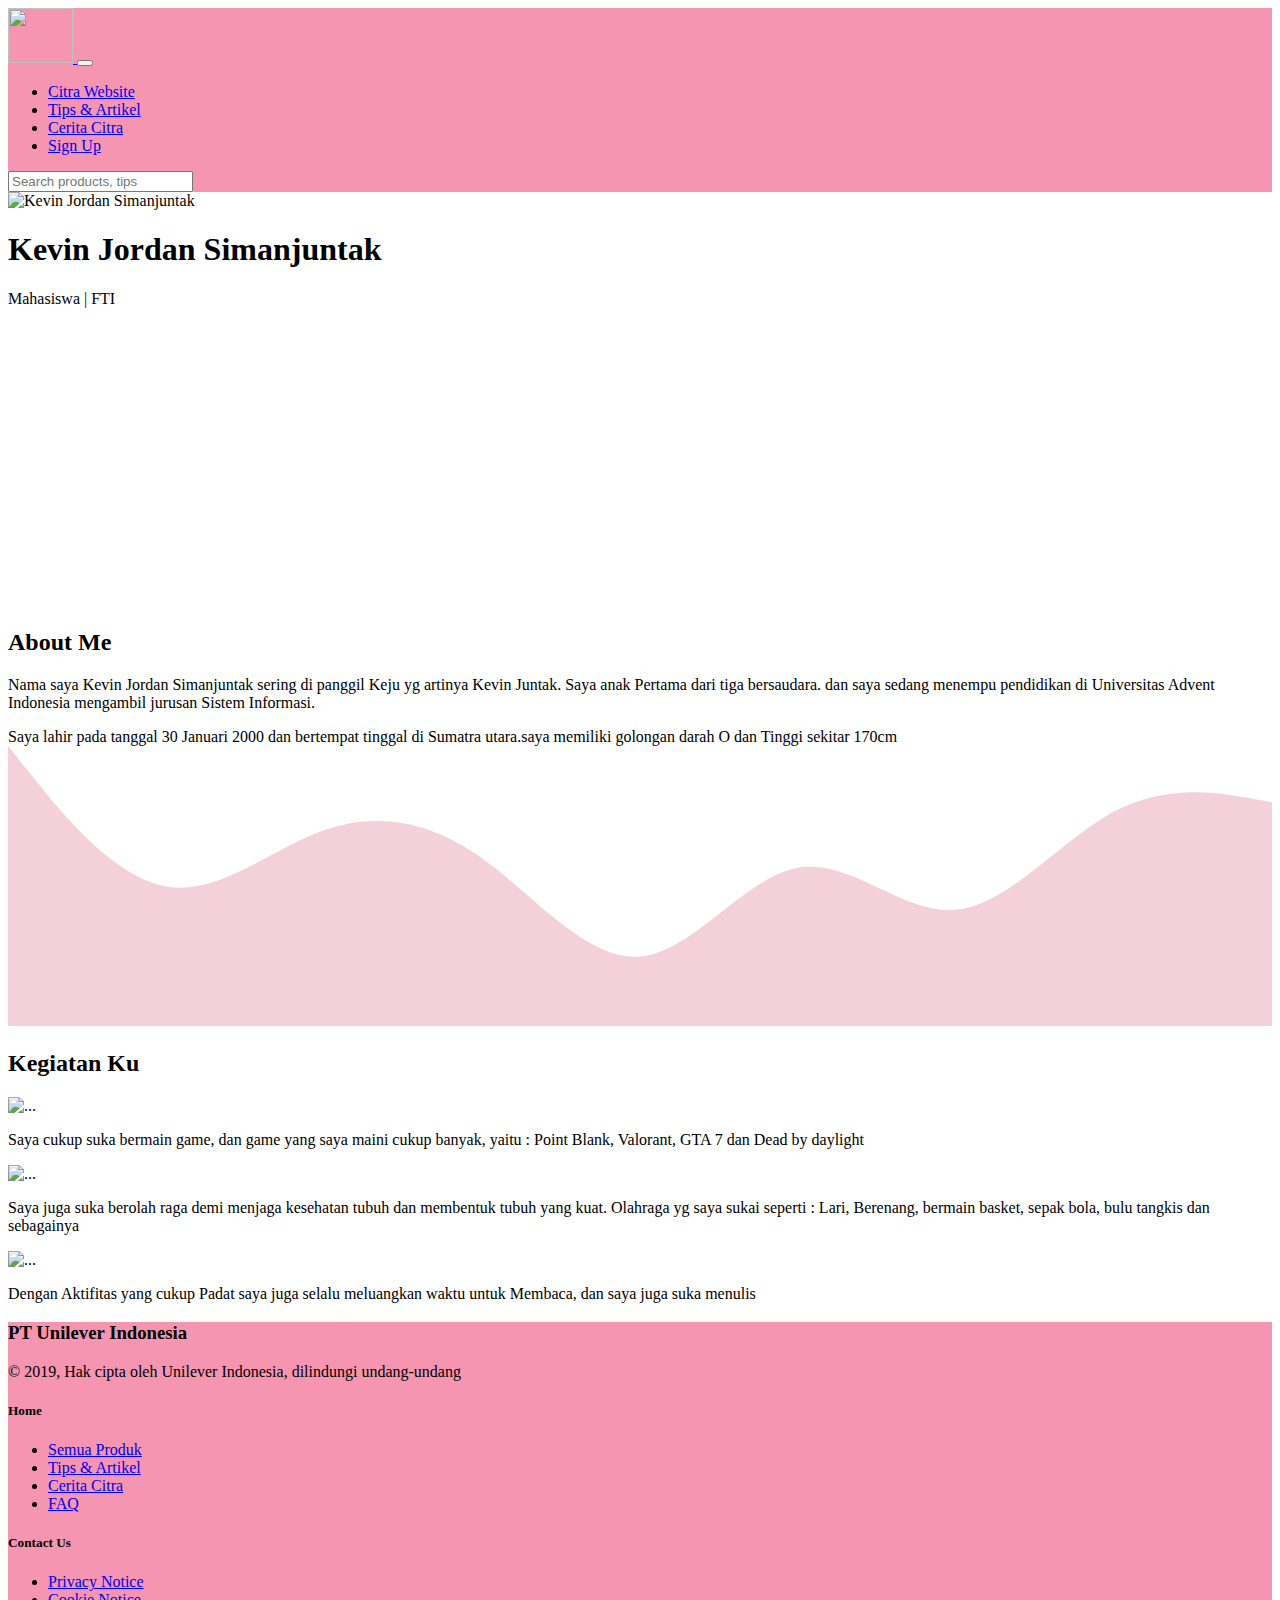
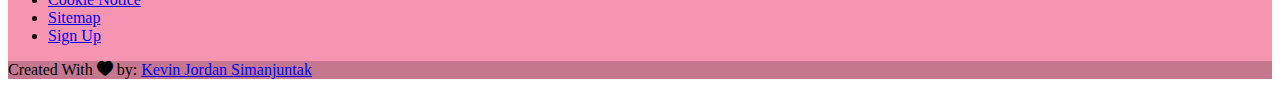
==== biodata.html @ 5cf88d06 "Create biodata.html" ====
<!DOCTYPE html>
<html lang="en">
  <head>
    <!-- Required meta tags -->
    <meta charset="utf-8" />
    <meta name="viewport" content="width=device-width, initial-scale=1" />

    <!-- Bootstrap CSS -->
    <link href="https://cdn.jsdelivr.net/npm/bootstrap@5.0.2/dist/css/bootstrap.min.css" rel="stylesheet" integrity="sha384-EVSTQN3/azprG1Anm3QDgpJLIm9Nao0Yz1ztcQTwFspd3yD65VohhpuuCOmLASjC" crossorigin="anonymous" />

    <link rel="stylesheet" href="https://cdn.jsdelivr.net/npm/bootstrap-icons@1.7.2/font/bootstrap-icons.css" />

    <link rel="stylesheet" href="style.css" />

    <title>My Portofolio | Kevin Jordan Simanjuntak</title>
  </head>
  <body>
    <nav class="navbar navbar-expand-sm navbar-dark shadow-sm" style="background-color: #f595b2">
      <div class="container">
        <a class="navbar-brand" href="#">
          <img src="https://www.cantikcitra.co.id/sk-eu/content/dam/brands/citra/indonesia/1702252-citra-logo-3000x3000-transparent-rev.png.rendition.1280.1280.png" alt="" width="65" height="55" class="d-inline-block align-text-top" />
        </a>
        <button class="navbar-toggler" type="button" data-bs-toggle="collapse" data-bs-target="#mynavbar">
          <span class="navbar-toggler-icon"></span>
        </button>
        <div class="collapse navbar-collapse" id="mynavbar">
          <ul class="navbar-nav me-auto">
            <li class="nav-item">
              <a class="nav-link" href="index.html">Citra Website</a>
            </li>
            <li class="nav-item">
              <a class="nav-link" href="javascript:void(0)">Tips & Artikel</a>
            </li>
            <li class="nav-item">
              <a class="nav-link" href="javascript:void(0)">Cerita Citra</a>
            </li>
            <li class="nav-item">
              <a class="nav-link" href="javascript:void(0)">Sign Up</a>
            </li>
          </ul>
          <div class="form-outline">
            <input type="search" id="form1" class="form-control" placeholder="Search products, tips" aria-label="Search" />
          </div>
        </div>
      </div>
    </nav>

    <section class="jumbotron text-center">
      <img src="ppkepin01.jpeg" alt="Kevin Jordan Simanjuntak" width="200" class="rounded-circle" />
      <h1 class="display-4">Kevin Jordan Simanjuntak</h1>
      <p class="lead">Mahasiswa | FTI</p>
      <svg xmlns="http://www.w3.org/2000/svg" viewBox="0 0 1440 320">
        <path
          fill="#ffffff"
          fill-opacity="1"
          d="M0,64L30,101.3C60,139,120,213,180,213.3C240,213,300,139,360,112C420,85,480,107,540,144C600,181,660,235,720,218.7C780,203,840,117,900,85.3C960,53,1020,75,1080,90.7C1140,107,1200,117,1260,112C1320,107,1380,85,1410,74.7L1440,64L1440,320L1410,320C1380,320,1320,320,1260,320C1200,320,1140,320,1080,320C1020,320,960,320,900,320C840,320,780,320,720,320C660,320,600,320,540,320C480,320,420,320,360,320C300,320,240,320,180,320C120,320,60,320,30,320L0,320Z"
        ></path>
      </svg>
    </section>

    <section id="about">
      <div class="container">
        <div class="row text-center mb-3">
          <div class="col">
            <h2>About Me</h2>
          </div>
        </div>
        <div class="row justify-content-center fs-5 text-center">
          <div class="col-4">
            <p>
              Nama saya Kevin Jordan Simanjuntak sering di panggil Keju yg artinya Kevin Juntak. Saya anak Pertama dari tiga bersaudara. dan saya sedang menempu pendidikan di Universitas Advent Indonesia mengambil jurusan Sistem Informasi.
            </p>
          </div>
          <div class="col-4">Saya lahir pada tanggal 30 Januari 2000 dan bertempat tinggal di Sumatra utara.saya memiliki golongan darah O dan Tinggi sekitar 170cm</div>
        </div>
      </div>
      <svg xmlns="http://www.w3.org/2000/svg" viewBox="0 0 1440 320">
        <path
          fill=" #f3d0da"
          fill-opacity="1"
          d="M0,0L30,37.3C60,75,120,149,180,160C240,171,300,117,360,96C420,75,480,85,540,128C600,171,660,245,720,240C780,235,840,149,900,138.7C960,128,1020,192,1080,186.7C1140,181,1200,107,1260,74.7C1320,43,1380,53,1410,58.7L1440,64L1440,320L1410,320C1380,320,1320,320,1260,320C1200,320,1140,320,1080,320C1020,320,960,320,900,320C840,320,780,320,720,320C660,320,600,320,540,320C480,320,420,320,360,320C300,320,240,320,180,320C120,320,60,320,30,320L0,320Z"
        ></path>
      </svg>
    </section>

    <section id="project">
      <div class="container">
        <div class="row text-center">
          <div class="col">
            <h2>Kegiatan Ku</h2>
          </div>
        </div>
      </div>
      <div class="row">
        <div class="col-md-4 mb-3">
          <div class="card">
            <img src="playgame01.jpg" class="card-img-top" alt="..." />
            <div class="card-body">
              <p class="card-text">Saya cukup suka bermain game, dan game yang saya maini cukup banyak, yaitu : Point Blank, Valorant, GTA 7 dan Dead by daylight</p>
            </div>
          </div>
        </div>
        <div class="col-md-4">
          <div class="card">
            <img src="olahraga01.jpeg" class="card-img-top" alt="..." />
            <div class="card-body">
              <p class="card-text">Saya juga suka berolah raga demi menjaga kesehatan tubuh dan membentuk tubuh yang kuat. Olahraga yg saya sukai seperti : Lari, Berenang, bermain basket, sepak bola, bulu tangkis dan sebagainya</p>
            </div>
          </div>
        </div>
        <div class="col-md-4">
          <div class="card">
            <img src="study01.jpeg" class="card-img-top" alt="..." />
            <div class="card-body">
              <p class="card-text">Dengan Aktifitas yang cukup Padat saya juga selalu meluangkan waktu untuk Membaca, dan saya juga suka menulis</p>
            </div>
          </div>
        </div>
      </div>
    </section>
    <section class="">
      <!-- Footer -->
      <footer class="text-white" style="background-color: #f595b2">
        <!-- Grid container -->
        <div class="container p-4">
          <!--Grid row-->
          <div class="row">
            <!--Grid column-->
            <div class="col-lg-6 col-md-12 mb-4 mb-md-0">
              <h3 class="text-uppercase">PT Unilever Indonesia</h3>

              <p>© 2019, Hak cipta oleh Unilever Indonesia, dilindungi undang-undang</p>
            </div>
            <!--Grid column-->

            <!--Grid column-->
            <div class="col-lg-3 col-md-6 mb-4 mb-md-0">
              <h5 class="text-uppercase">Home</h5>

              <ul class="list-unstyled mb-0">
                <li>
                  <a href="#!" class="text-white">Semua Produk</a>
                </li>
                <li>
                  <a href="#!" class="text-white">Tips & Artikel</a>
                </li>
                <li>
                  <a href="#!" class="text-white">Cerita Citra</a>
                </li>
                <li>
                  <a href="#!" class="text-white">FAQ</a>
                </li>
              </ul>
            </div>
            <!--Grid column-->

            <!--Grid column-->
            <div class="col-lg-3 col-md-6 mb-4 mb-md-0">
              <h5 class="text-uppercase mb-0">Contact Us</h5>

              <ul class="list-unstyled">
                <li>
                  <a href="#!" class="text-white">Privacy Notice</a>
                </li>
                <li>
                  <a href="#!" class="text-white">Cookie Notice</a>
                </li>
                <li>
                  <a href="#!" class="text-white">Sitemap</a>
                </li>
                <li>
                  <a href="#!" class="text-white">Sign Up</a>
                </li>
              </ul>
            </div>
            <!--Grid column-->
          </div>
          <!--Grid row-->
        </div>
        <!-- Grid container -->

        <!-- Copyright -->
        <div class="text-center p-3" style="background-color: rgba(0, 0, 0, 0.2)">
          Created With <i class="bi bi-heart-fill"> </i>by:
          <a class="text-white" href="https://www.instagram.com/kevinjrdnn/">Kevin Jordan Simanjuntak</a>
        </div>
        <!-- Copyright -->
      </footer>
      <!-- Footer -->
    </section>
    <script src="https://cdn.jsdelivr.net/npm/bootstrap@5.0.2/dist/js/bootstrap.bundle.min.js" integrity="sha384-MrcW6ZMFYlzcLA8Nl+NtUVF0sA7MsXsP1UyJoMp4YLEuNSfAP+JcXn/tWtIaxVXM" crossorigin="anonymous"></script>
  </body>
</html>
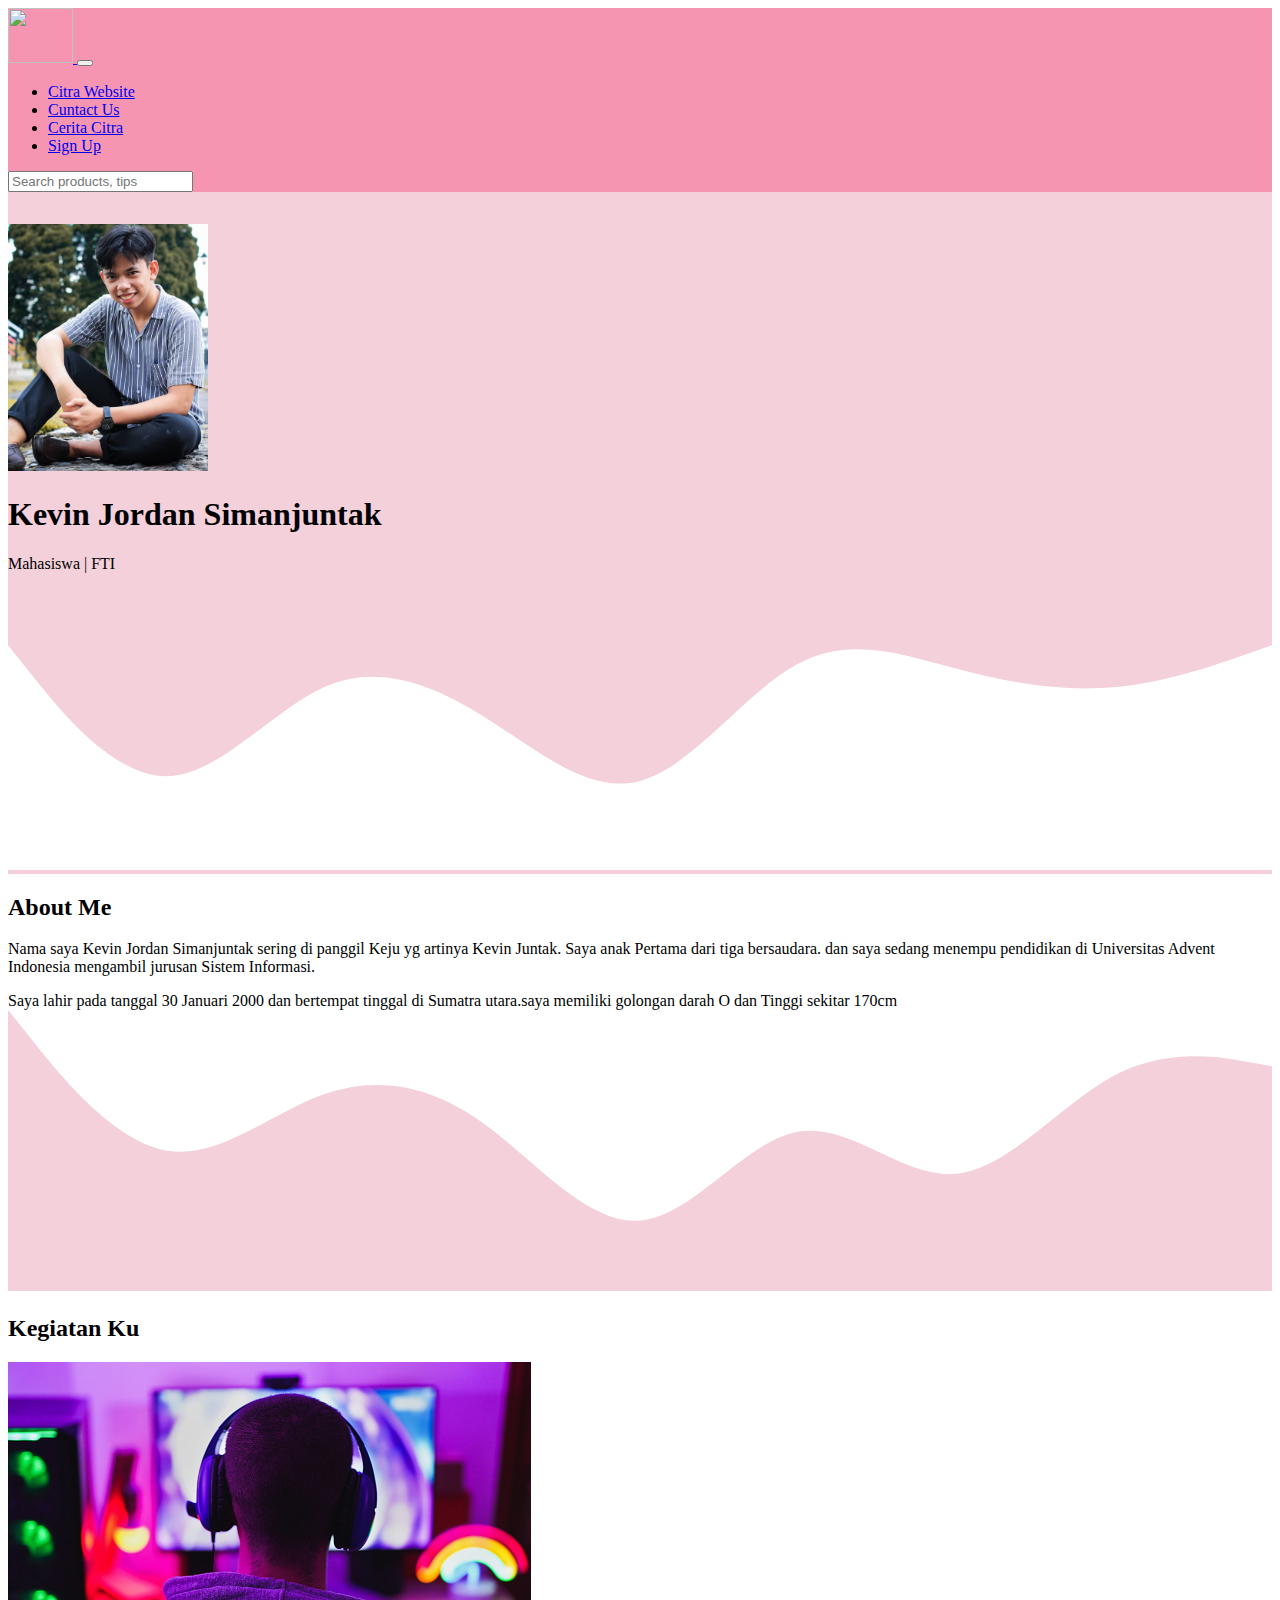
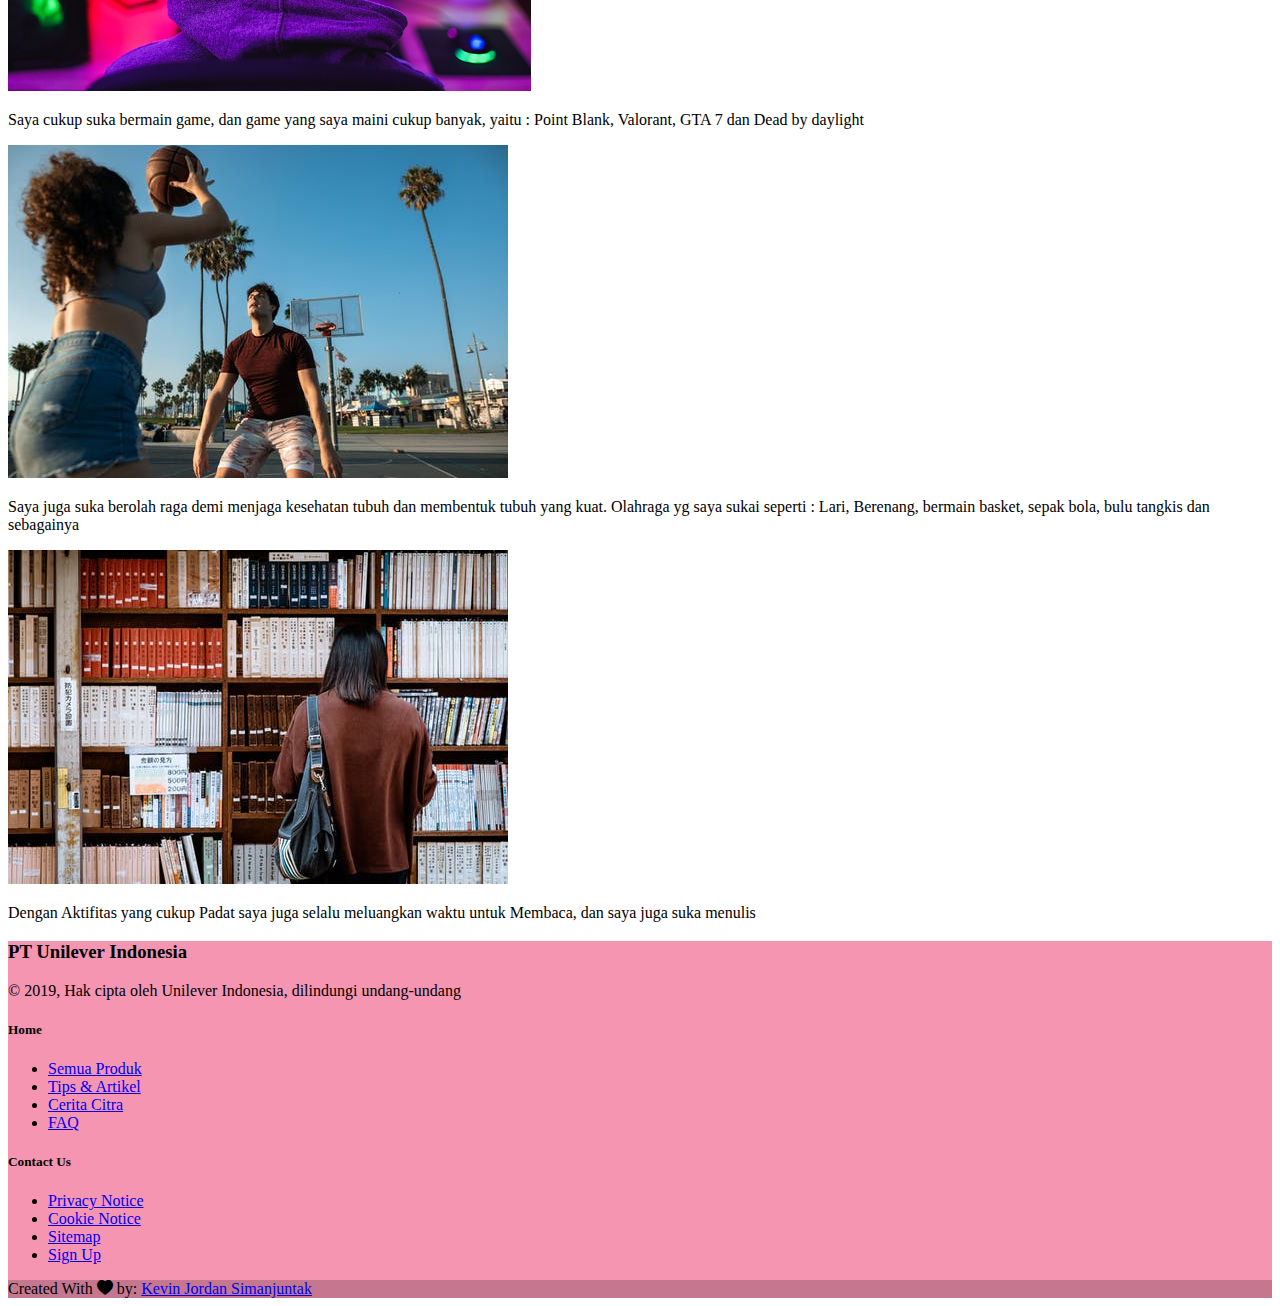
==== commit 8ce67a65: "Update biodata.html" ====
--- a/biodata.html
+++ b/biodata.html
@@ -29,7 +29,7 @@
               <a class="nav-link" href="index.html">Citra Website</a>
             </li>
             <li class="nav-item">
-              <a class="nav-link" href="javascript:void(0)">Tips & Artikel</a>
+              <a class="nav-link" href="contact_us.html">Cuntact Us</a>
             </li>
             <li class="nav-item">
               <a class="nav-link" href="javascript:void(0)">Cerita Citra</a>
--- a/style.css
+++ b/style.css
@@ -0,0 +1,8 @@
+body {
+  min-height: 2000px;
+}
+
+.jumbotron {
+  padding-top: 2rem;
+  background-color: #f3d0da;
+}
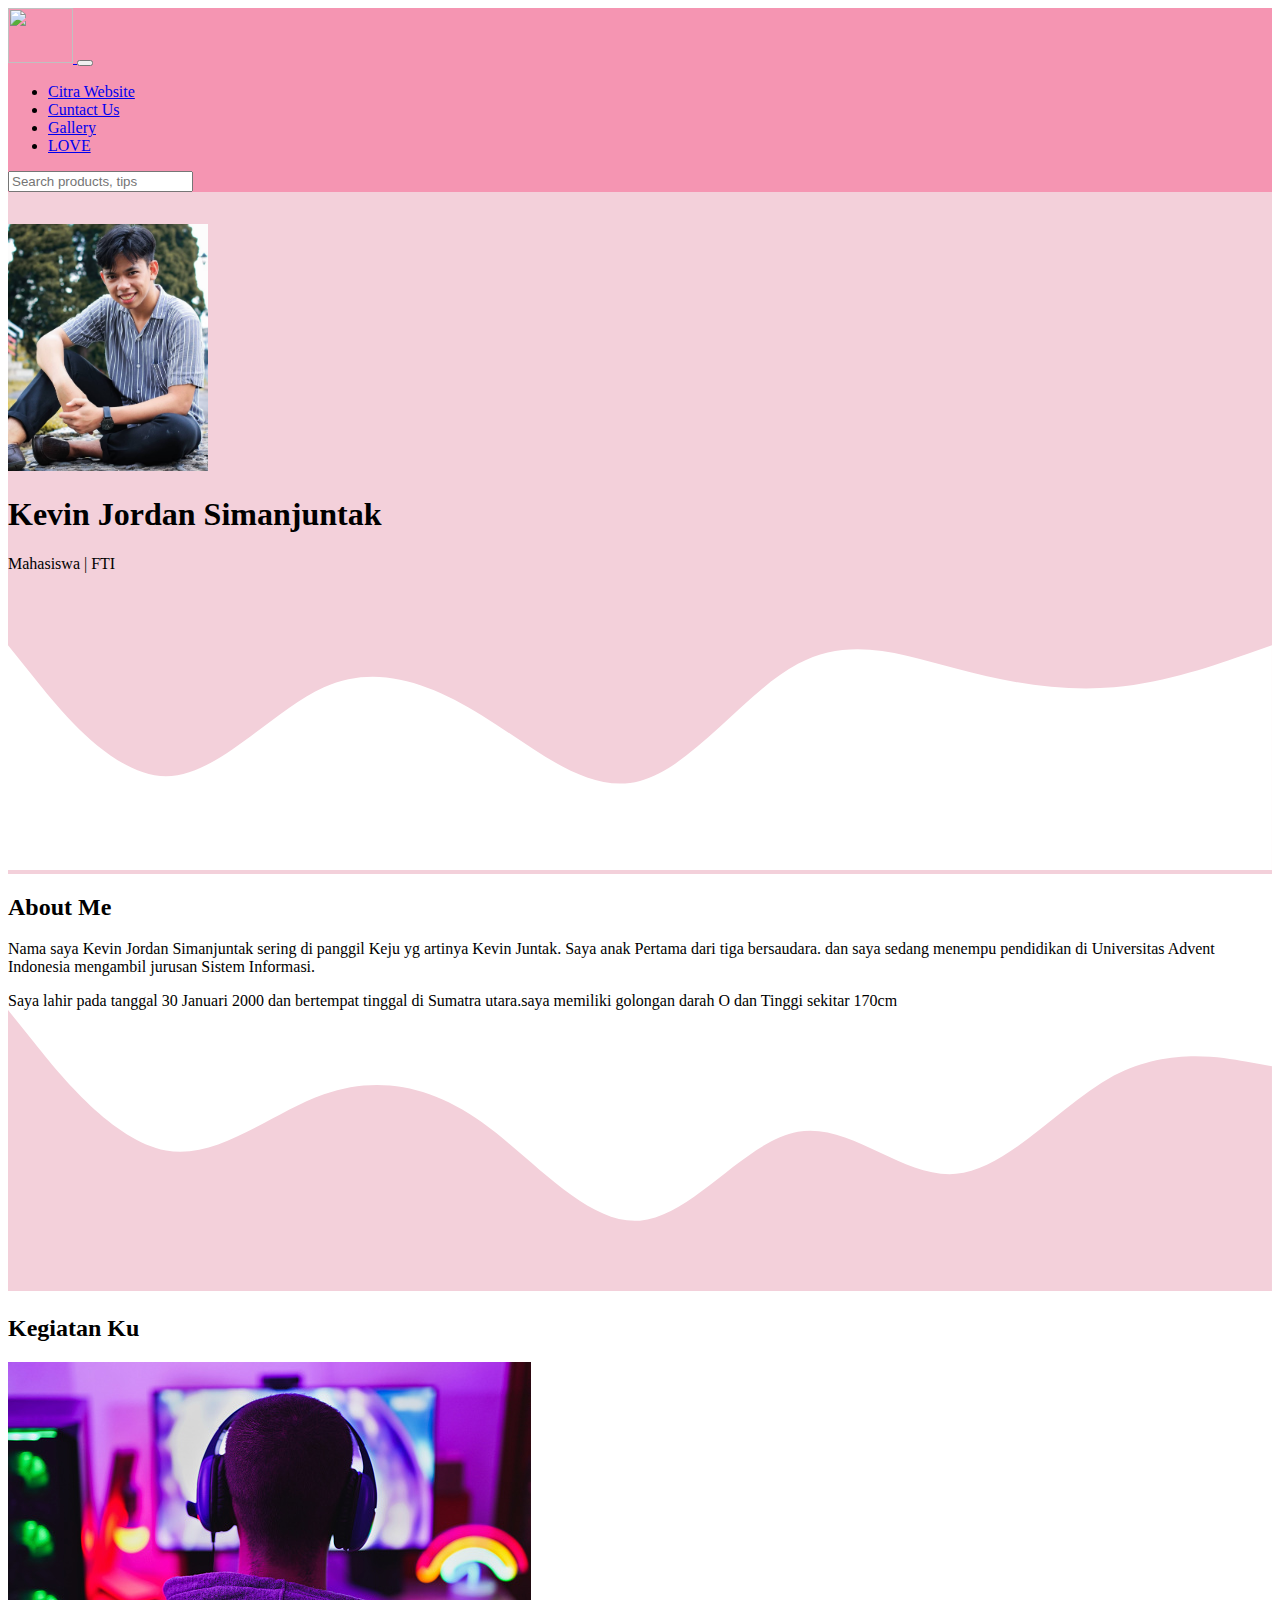
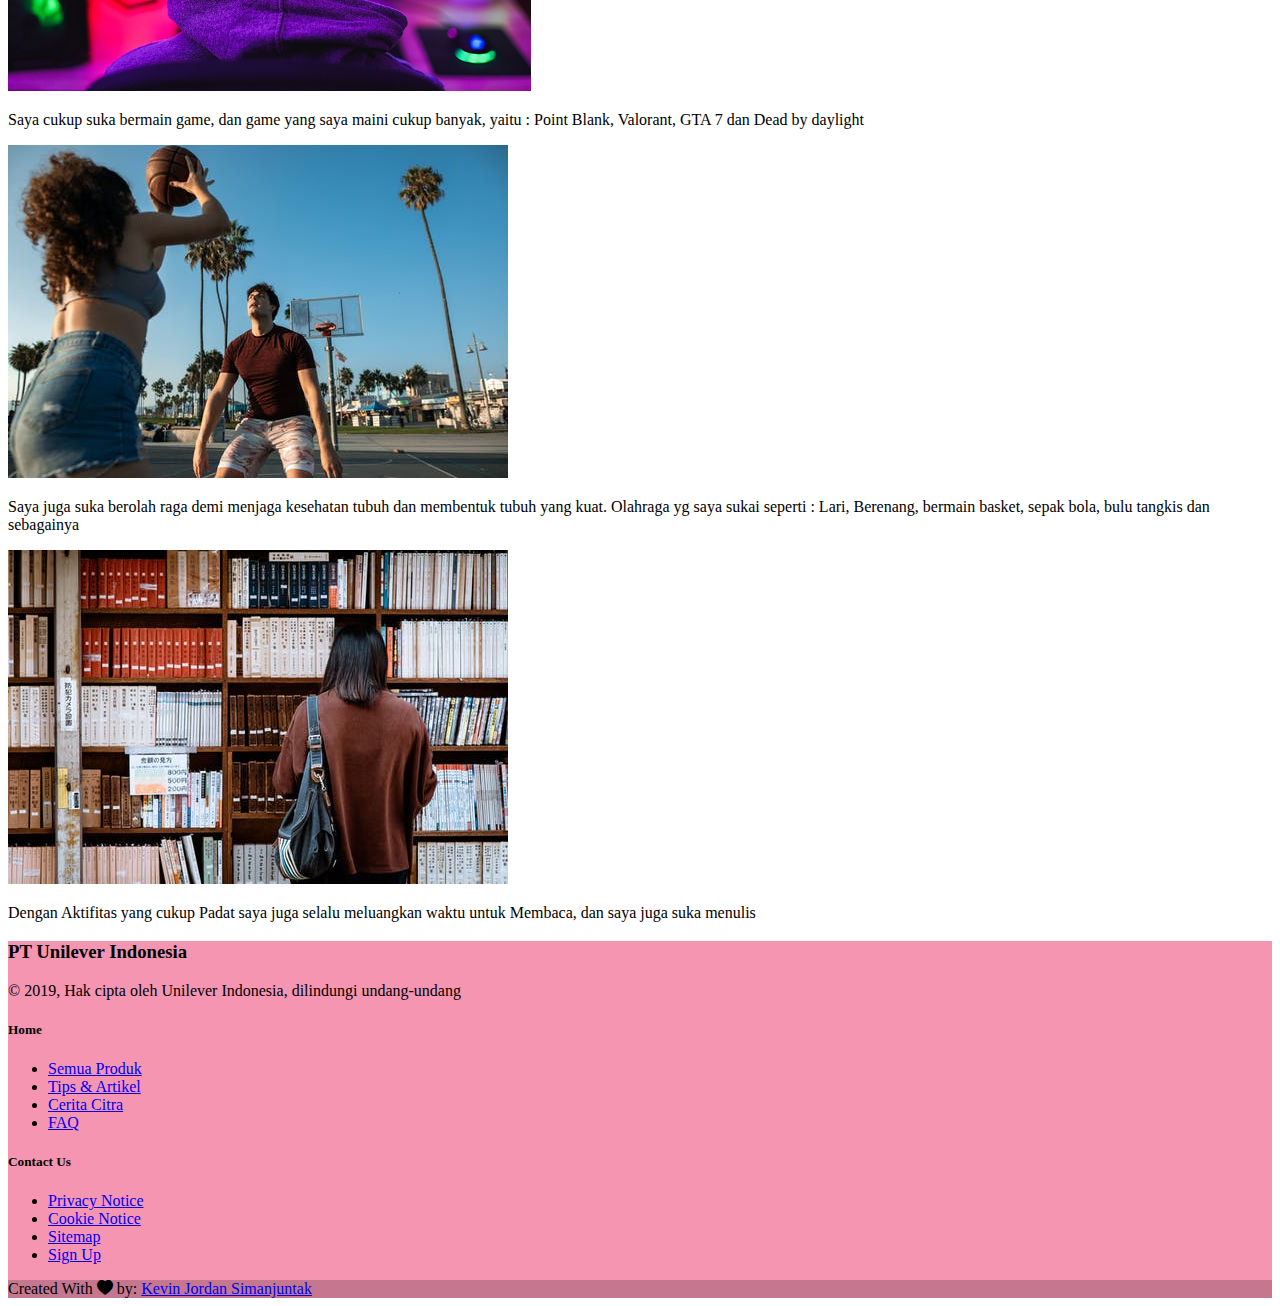
==== commit 377f7a7c: "Update biodata.html" ====
--- a/biodata.html
+++ b/biodata.html
@@ -32,10 +32,10 @@
               <a class="nav-link" href="contact_us.html">Cuntact Us</a>
             </li>
             <li class="nav-item">
-              <a class="nav-link" href="javascript:void(0)">Cerita Citra</a>
+              <a class="nav-link" href="gallery.html">Gallery</a>
             </li>
             <li class="nav-item">
-              <a class="nav-link" href="javascript:void(0)">Sign Up</a>
+              <a class="nav-link" href="bebas.html">LOVE</a>
             </li>
           </ul>
           <div class="form-outline">
